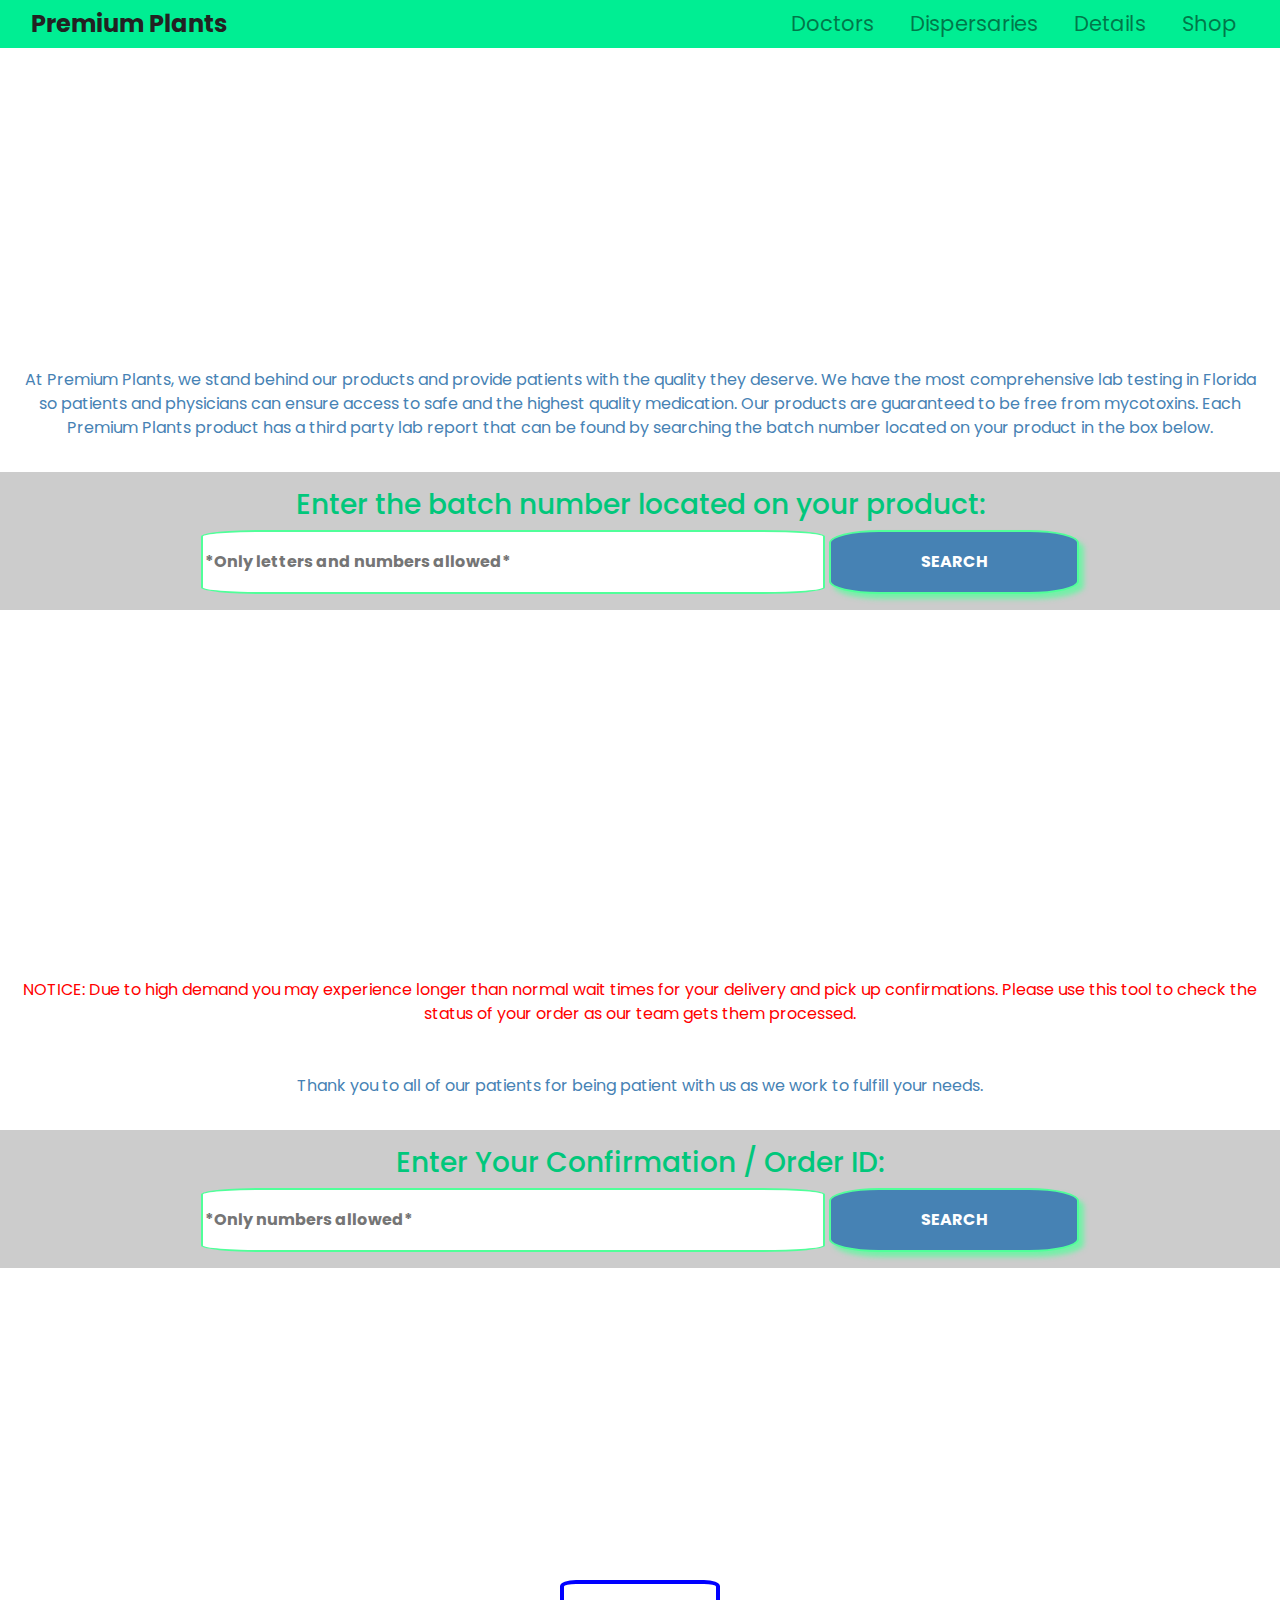
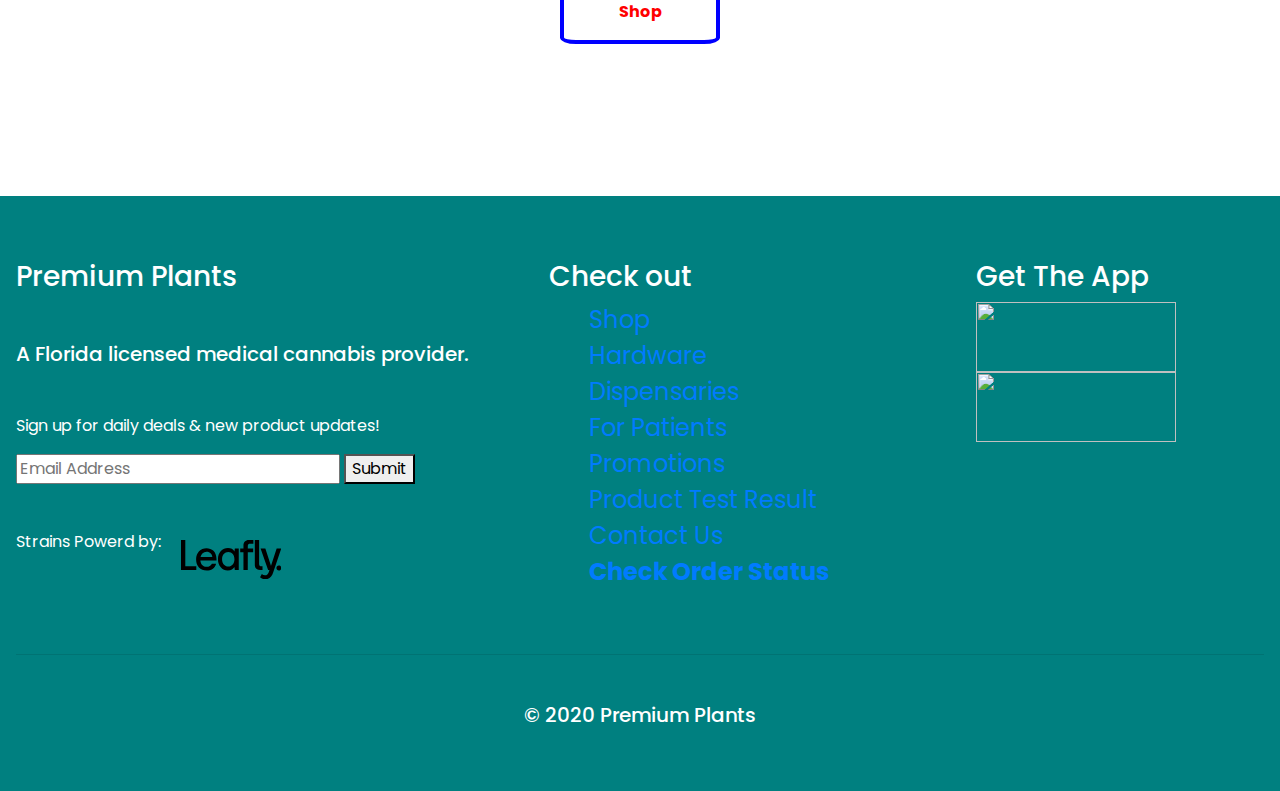
==== check.html @ 0192e09c "Frist commit" ====
<!DOCTYPE html>
<html lang="en">
<head>
	<meta charset="utf-8">
	<meta name="viewport" content="width=device-width, initial-scale=1">
	<title>Premium Plants 3.0</title>
	<link rel="stylesheet" href="https://maxcdn.bootstrapcdn.com/bootstrap/4.0.0/css/bootstrap.min.css">
	<script src="https://ajax.googleapis.com/ajax/libs/jquery/3.3.1/jquery.min.js"></script>
	<script src="https://cdnjs.cloudflare.com/ajax/libs/popper.js/1.12.9/umd/popper.min.js"></script>
	<script src="https://maxcdn.bootstrapcdn.com/bootstrap/4.0.0/js/bootstrap.min.js"></script>
	<script src="https://use.fontawesome.com/releases/v5.0.8/js/all.js"></script>
	<link href="style.css" rel="stylesheet">
	
</head>
<body>

<!-- Navigation -->
    <header>
        <nav class="navbar navbar-expand-md navbar-light sticky-top">
            <div class="container-fluid">
                <a class="navbar-brand" href="index.html"><img class="bud-logo" src="https://svgsilh.com/svg/1300206.svg" alt=""></a>
                <span class="navbar-name">Premium Plants</span>
                <button class="navbar-toggler" type="button" data-toggle="collapse" data-target="#navbarResponsive">
                    <span class="navbar-toggler-icon"></span>
                </button>
                <div class="collapse navbar-collapse" id="navbarResponsive">
                    <ul class="navbar-nav ml-auto">
                        <li class="nav-item">
                            <a class="nav-link" href="doctors.html">Doctors</a>
                        </li>
                        <li class="nav-item">
                            <a class="nav-link" href="dispo.html">Dispersaries</a>
                        </li>
                        <li class="nav-item">
                            <a class="nav-link" href="details.html">Details</a>
                        </li>
                        <li class="nav-item">
                            <a class="nav-link" href="shop.html">Shop</a>
                        </li>
                    </ul>
                </div>
            </div>
        </nav>
    </header>

    <main>
<!--- Test Product -->
        <div class="container-fluid">
            <div class="row title text-center">
                <div class="col-xs-12 col-sm-12 col-md-12 col-lg-12 col-xl-12">
                    <h1 class="page-title">Product Test Results</h1>
                </div>
            </div>
        </div>

        <div class="container-fluid">
            <div class="row text-center">
                <div class="col-xs-12 col-sm-12 col-md-12 col-lg-12 col-xl-12">
                    <p class="blue-text">At Premium Plants, we stand behind our products and provide patients with the quality they deserve. We have the most comprehensive lab testing in Florida so patients and physicians can ensure access to safe and the highest quality medication. Our products are guaranteed to be free from mycotoxins. Each Premium Plants product has a third party lab report that can be found by searching the batch number located on your product in the box below.</p>
                </div>
                <div class="col-xs-12 col-sm-12 col-md-12 col-lg-12 col-xl-12 dark-back">
                    <h3 class="green-text">Enter the batch number located on your product:</h3>
                    <input class="search-bar" type="text" placeholder="*Only letters and numbers allowed*">
                    <a href="#"><button class="search-btn">SEARCH</button></a>
                </div>
            </div>
        </div>

<!--- Check Order -->
        <div class="container-fluid">
            <div class="row title text-center">
                <div class="col-xs-12 col-sm-12 col-md-12 col-lg-12 col-xl-12">
                    <h1 class="page-title">Check Order Status</h1>
                </div>
            </div>
        </div>

        <div class="container-fluid">
            <div class="row text-center">
                <div class="col-xs-12 col-sm-12 col-md-12 col-lg-12 col-xl-12">
                    <p class="red-text">NOTICE: Due to high demand you may experience longer than normal wait times for your delivery and pick up confirmations. Please use this tool to check the status of your order as our team gets them processed.</p>
                </div>
                <div class="col-xs-12 col-sm-12 col-md-12 col-lg-12 col-xl-12">
                    <p class="blue-text">Thank you to all of our patients for being patient with us as we work to fulfill your needs.</p>
                </div>
                <div class="col-xs-12 col-sm-12 col-md-12 col-lg-12 col-xl-12 dark-back">
                    <h3 class="green-text">Enter Your Confirmation / Order ID:</h3>
                    <input class="search-bar" type="text" placeholder="*Only numbers allowed*">
                    <a href="#"><button class="search-btn">SEARCH</button></a>
                </div>
            </div>
        </div>

<!--- Veteran Promo -->
        <div class="container-fluid">
            <div class="row text-center">
                <div class="col-xs-12 col-sm-12 col-md-12 col-lg-12 col-xl-12 vet-promo">
                    <h1>Thank You For Your Service!</h1>
                    <h5>Military Veterans receive 20% off every order</h5>
                    <a href="shop.html"><button class="vet-btn">Shop</button></a>
                </div>
            </div>
        </div>        
    </main>
    
<!--- Footer -->
    <footer>
        <div class="container-fluid">
            <div class="row padding teal-back">
                <div class="col-xs-12 col-md-5">
                    <h3>Premium Plants</h3>
                    <h5>A Florida licensed medical cannabis provider.</h5>
                    <p class="text">Sign up for daily deals & new product updates!</p>
                    <input type="email" name="email" id="email" placeholder="Email Address">
                    <button type="submit">Submit</button>
                    <br>
                    <br>
                    <span>Strains Powerd by:</span>
                    <svg id="leafly" viewBox="0 0 288.15 112.94">
                        <title>Leafly</title>
                        <path d="M281.28 87.61c-4.1 0-7-3-7-7.28s2.87-7.28 7-7.28 6.87 3 6.87 7.28-2.77 7.28-6.87 7.28zM154.64 24.56l-.94 8.59c-3.24-6.47-10.31-9.82-18.71-9.82-16.07 0-28.81 12.73-28.81 32.14s12.36 32.14 28.19 32.14c9.77 0 16-4.58 19.16-10.11l1.11 8.88H166V24.56zM136 76.12c-10.5 0-18-8.64-18-20.9s7.34-20.9 18-20.9 17.58 8.51 17.58 20.9-7.13 20.9-17.58 20.9zM212.15 0v72.54s0 13.89 15.53 13.89h6.6v-11h-5.65c-2.59 0-4.14-2-4.14-7V0z" class="leafly"></path>
                        <path d="M288.15 24.56l-23.27 68.8c-3.58 11-9.75 19.58-22.89 19.58a21.31 21.31 0 01-14.85-6l5.2-9a14.81 14.81 0 009.16 3.59c5.19 0 9.15-4.46 11-9.9l1.73-5.2h-3.9l-21.65-61.87h13.73l16.1 49.65h.19l16.21-49.65zM44 75.43v11H0V0h12.36v75.43zm58-16.84H55.63c1 11 6.93 18.31 18.68 18.31 5.82 0 11.88-3 14.48-9H101c-3.09 13-15.19 19.79-26.84 19.79-19 0-30.81-12.86-30.81-32.41 0-18.81 12.87-31.92 29.82-31.92 15.42 0 28.75 9.49 28.83 31.28v3.95zm-12-9.53c-.22-8.16-6.28-15.46-16.43-15.46-9.16 0-15.59 6.06-17.44 15.46zM198.67 11H208V0h-13.5c-9.07 0-15 6.89-15 15.49v9.07h-9.37V35h9.37v51.43h12.4L192 35h15.4V24.56H192v-6.69c-.1-5.25 2.36-6.87 6.67-6.87z" class="leafly"></path>
                    </svg>
                </div>
                <div class="col-xs-12 col-md-4">
                    <h3>Check out</h3>
                    <ul class="footer-list">
                        <li><a href="shop.html">Shop</a></li>
                        <li><a href="hardware.html">Hardware</a></li>
                        <li><a href="dispo.html">Dispensaries</a></li>
                        <li><a href="details.html">For Patients</a></li>
                        <li><a href="promo.html">Promotions</a></li>
                        <li><a href="check.html">Product Test Result</a></li>
                        <li><a href="contact.html">Contact Us</a></li>
                        <li><a href="check.html"><strong>Check Order Status</strong></a></li>
                    </ul>
                </div>
                <div class="col-xs-12 col-md-3">
                    <h3>Get The App</h3>
                    <a href="app.html"><img src="https://files.trulieve.com/files/main/app-store-badge.png" height="70" width="200"></a>
                    <br>
                    <a href="app.html"><img src="https://files.trulieve.com/files/main/google-play-badge.png" height="70" width="200"></a>
                </div>
                <div class="col-12 text-center">
                    <hr class="light-100">
                    <h5>&copy; 2020 Premium Plants</h5>
                </div>
            </div>
        </div>
    </footer>

</body>
</html>
---- style.css ----
@import url('https://fonts.googleapis.com/css?family=Poppins:400,500,700');
html, body {
    height: 100%;
    width: 100%;
    font-family: 'Poppins' , sans-serif;
    color: #222;
}

header {
    z-index: 2;
    position: fixed;
    width: 100%;
}

/* MAIN */
.bud-logo {
    width: 4rem;
}

.navbar {
    padding: 0;
    background-color: #00ee93;
}

.navbar-name {
    font-size: 1.5rem;
    font-weight: bold;
}
  
.navbar-nav li {
    padding-right: 20px;
    font-size: 1.2rem;
}

.nav-link {
    font-size: 1.1em !important;
}

.carousel-inner img {
    width: 100%;
    height: 40rem;
}

.carousel-caption {
    position: absolute;
    top: 60%;
    transform: translateY(-40%);
}

.carousel-caption h3 {
    font-size: 300%;
    text-transform: uppercase;
    text-shadow: 1px 1px 15px #000;
}

.carousel-caption p {
    font-size: 150%;
    font-weight: 500;
    text-shadow: 1px 1px 10px #000;
    padding-bottom: 1rem;
}

.jumbotron {
    padding: 1rem;
    border-radius: 0;
}

.padding {
    padding-top: 3rem;
    padding-bottom: 3rem;
}

.circle-display {
    padding: 7rem;
    width: 13rem;
    height: 13rem;
    border: 5px solid black;
    border-radius: 50%;
}

.strian-img {
    background: url(https://img1.wsimg.com/isteam/ip/1da092ad-f96c-48b4-b0a5-988a64e66f70/Farm%20pics-48-0001.jpg/:/rs=w:1300,h:800);
    background-position: 0 0;
    background-repeat: no-repeat;
    background-size: cover;
}

.wax-img {
    background: url(https://precisionextraction.com/wp-content/uploads/2018/05/image1.jpeg);
    background-position: 0 0;
    background-repeat: no-repeat;
    background-size: cover;
}

.topical-img {
    background: url(https://cdn.thegreenfund.com/wordpress/wp-content/uploads/2020/04/cbd-cream-510x390.jpg);
    background-position: 0 0;
    background-repeat: no-repeat;
    background-size: cover;
}

.menu-btn {
    width: 30%;
    height: 100%;
    padding: 1rem;
    font-size: 1.5rem;
    font-weight: 700;
    border: 3px solid #000;
    border-radius: 20px;
    background-color: #00ee93;
}

.dark-back {
    background-color: #ccc;
}

.test-section h3 {
    color: steelblue;
    margin: 1rem;
    font-weight: bold;
    font-size: 2rem;
}

.test-section p {
    color: #118a5ca2;
    margin: 1rem 5rem;
    font-weight: bold;
}

.test-section button {
    padding: 1rem 2rem;
    font-weight: bold;
    border: 3px solid steelblue;
    border-radius: 30%;
    color: white;
    background-color: rgb(11, 88, 11);
    box-shadow: 4px 4px 0px rgba(0, 0, 0, 0.7);
}

.test-section button:hover,
.test-section button:active {
    color: white;
    background-color: rgb(75, 128, 75);
    box-shadow: 0px 0px 0px rgba(0, 0, 0, 0.7);
    position: relative;
    left: .5rem;
    top: .5rem;
}

.contact-img {
    color: white;
    
    background: url('https://img-s-msn-com.akamaized.net/tenant/amp/entityid/BB16vfTT.img?h=0&w=600&m=6&q=60&u=t&o=f&l=f');
    background-position: 0 0;
    background-repeat: no-repeat;
    background-size: cover;
}

.veteran-img {
    color: white;
    background: url('https://us.123rf.com/450wm/stanislauv/stanislauv1610/stanislauv161000010/65075819-american-flag-wooden-background-the-flag-of-the-united-states-of-america-the-place-to-advertise-temp.jpg?ver=6');
    background-position: 0 0;
    background-repeat: no-repeat;
    background-size: cover;
}

.faqs-img {
    color: white;
    background: url('https://cdn.searchenginejournal.com/wp-content/uploads/2018/09/25-of-the-Best-Examples-of-Effective-FAQ-Pages-1520x800.png');
    background-position: 0 0;
    background-repeat: no-repeat;
    background-size: cover;
}

.features h1 {
    padding-top: 3rem;
    font-size: 2rem;
}

.features h3 {
    font-size: 1rem;
}

.features button {
    width: 60%;
    padding: 1rem;
    margin-bottom: 2rem;
    font-weight: bold;
    color: white;
    background-color: rgb(78, 170, 78);
    border: 1px solid rgb(4, 158, 4);
    border-radius: 20px;
    box-shadow: 4px 4px 0px rgba(0, 0, 0, 0.7);
}

.features button:hover {
    background-color: rgb(58, 126, 58);
    box-shadow: 0px 0px 0px rgba(0, 0, 0, 0.7);
    position: relative;
    left: .5rem;
    top: .5rem;
}


.teal-back {
    background-color: teal;
    color: white;
    padding-bottom: 0;
}

.footer-list {
    list-style: none;
    font-size: 1.5rem;
}

#leafly {
    width: 20%;
    position: relative;
    top: 2rem;
    left: 1rem;
}

/* Shop */
.page-title {
    margin: 9rem 0 2rem 0;
    padding: 3rem;
    color: white;
    background: url(http://greenleafcomp.wpengine.com/wp-content/uploads/2016/06/blur-header2.png);
    background-position: 0 0;
    background-repeat: no-repeat;
    background-size: cover;
}

.shop-menu-btn {
    width: 100%;
    height: 14rem;
    font-size: 2rem;
    font-weight: 500;
    border: 4px solid #00ee93a2;
}

.shop-menu-btn:hover {
    color: white;
    border: 6px solid #02be76a2;
}

.flower-img {
    background-image: url(https://www.cannabisbusinesstimes.com/fileuploads/image/2018/08/marijuana%20plant4.jpg?w=736&h=414&mode=crop);
    background-position: 0 0;
    background-repeat: no-repeat;
    background-size: cover;
}

.wax-img {
    background-image: url(https://leafly-cms-production.imgix.net/wp-content/uploads/2017/06/28153723/hash-oil.jpg);
    background-position: 0 0;
    background-repeat: no-repeat;
    background-size: cover;

}

.cream-img {
    background-image: url(https://bloomarkansas.com/app/default/assets/images/8460371db337f8d6cc73ff5095eb37cd.jpg?v=1559676132);
    background-position: 0 0;
    background-repeat: no-repeat;
    background-size: cover;
}

/* Menu Items */
.card {
    width: 100%;
    padding: 4rem;
    border: 2px solid rgb(73, 172, 126);
    box-shadow: 2px 2px 10px 0 rgb(109, 241, 180);
}

/* Test Page */
.search-bar {
    width: 50%;
    height: 4rem;
    border: 2px solid rgb(80, 255, 153);
    border-radius: 10%;
    font-size: 1rem;
    font-weight: bold;
    background-color: white;
}

.search-btn {
    width: 20%;
    height: 4rem;
    border: 2px solid rgb(80, 255, 153);
    border-radius: 20%;
    font-size: 1rem;
    font-weight: bold;
    color: white;
    background-color: steelblue;
    box-shadow: 5px 5px 5px rgba(80, 255, 153, 0.7);
}

.search-btn:hover,
.search-btn:active {
    color: rgb(80, 255, 153);
    border-color: steelblue;
    box-shadow: 0px 0px 0px;
}

.red-text {
    color: red;
}

.blue-text {
    color: steelblue;
}

.green-text {
    color: #01c77b;
}

.vet-promo {
    height: 25rem;
    margin-top: 5rem;
    margin-bottom: 3rem;
    background: url(https://us.123rf.com/450wm/stanislauv/stanislauv1610/stanislauv161000010/65075819-american-flag-wooden-background-the-flag-of-the-united-states-of-america-the-place-to-advertise-temp.jpg?ver=6);
    background-position: 0 0;
    background-repeat: no-repeat;
    background-size: cover;
}

.vet-promo h1, h5 {
    margin: 3rem 0;
    color: white;
}


.vet-btn {
    padding: 1rem;
    width: 10rem;
    font-size: 1rem;
    font-weight: bold;
    background-color: white;
    color: red;
    border: 4px solid blue;
    border-radius: 10%;
}

/* Doctor Page */
/* Dispo Page */
.doc-list {
    background-color: rgb(203, 204, 206);
    margin: 1rem 4rem;
    border: 4px solid #00ee93;
    border-radius: 10%;
}

.doc-img {
    width: 100%;
    height: 15rem;
}

.doc-info ul {
    list-style: none;
}

/*---Media Queries --*/
@media (max-width: 992px) {

}

@media (max-width: 768px) {
    .carousel-inner img {
        height: 30rem;
    }
    .carousel-caption {
        top: 50%;
    }
    .carousel-caption h3 {
        font-size: 200%;
    }
    .carousel-caption p {
        font-size: 110%;
        font-weight: 400;
        padding-bottom: .2rem;
    }
    .menu-btn {
        width: 50%; 
    }
    .features button {
        width: 50%;
    }
}

@media (max-width: 567px) {
    .carousel-inner img {
        height: 20rem;
    }
    .carousel-caption {
        top: 50%;
    }
    .carousel-caption h3 {
        font-size: 170%;
    }
    .carousel-caption p {
        font-size: 90%;
    }
    .menu-btn {
        width: 60%; 
    }
    .features button {
        width: 50%;
    }
}
/*---Firefox Bug Fix --*/
.carousel-item {
    transition: -webkit-transform 0.5s ease;
    transition: transform 0.5s ease;
    transition: transform 0.5s ease, -webkit-transform 0.5s ease;
    -webkit-backface-visibility: visible;
    backface-visibility: visible;
  }
  /*--- Fixed Background Image --*/
  figure {
    position: relative;
    width: 100%;
    height: 60%;
    margin: 0!important;
  }
  .fixed-wrap {
    clip: rect(0, auto, auto, 0);
    position: absolute;
    top: 0;
    left: 0;
    width: 100%;
    height: 100%;
  }
  #fixed {
    background-image: url('img/farm.jpg');
    position: fixed;
    display: block;
    top: 0;
    left: 0;
    width: 100%;
    height: 100%;
    background-size: cover;
    background-position: center center;
    -webkit-transform: translateZ(0);
            transform: translateZ(0);
    will-change: transform;
  }
  /*--- Bootstrap Padding Fix --*/
  [class*="col-"] {
      padding: 1rem;
  }
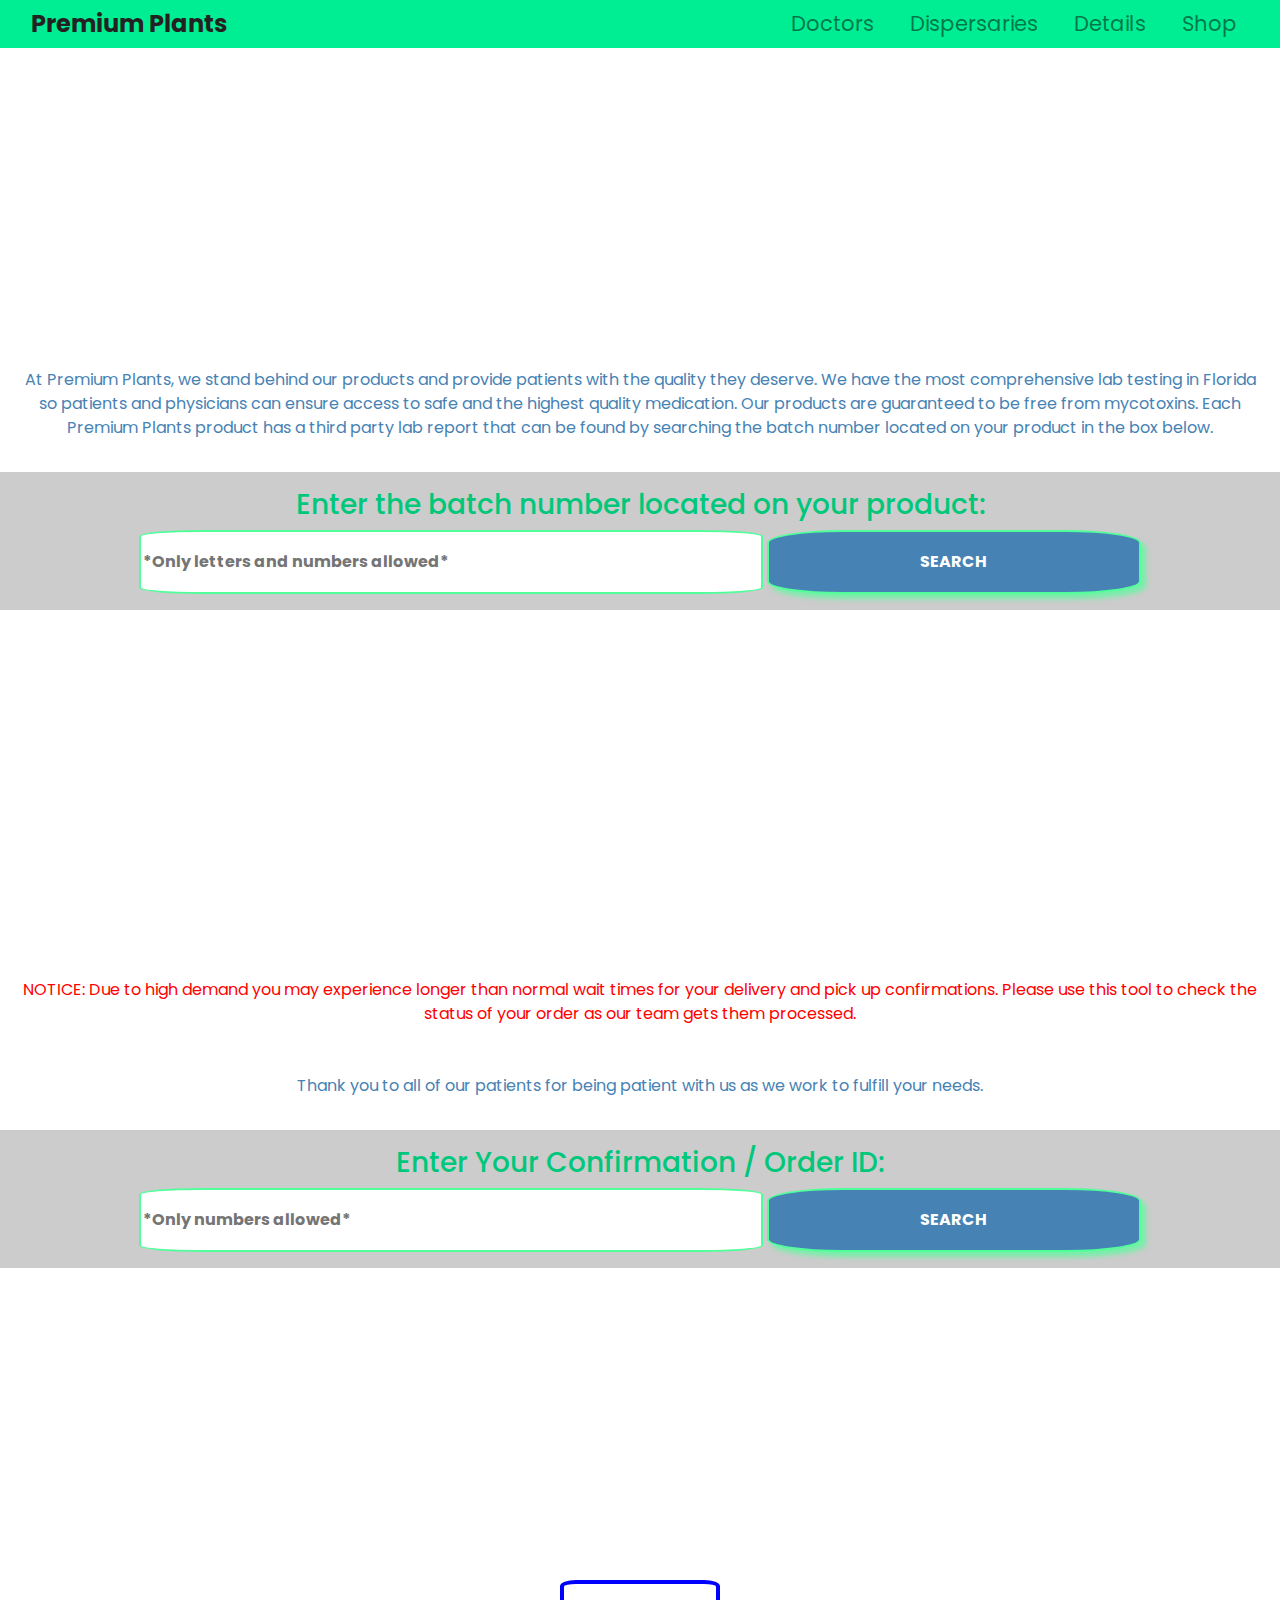
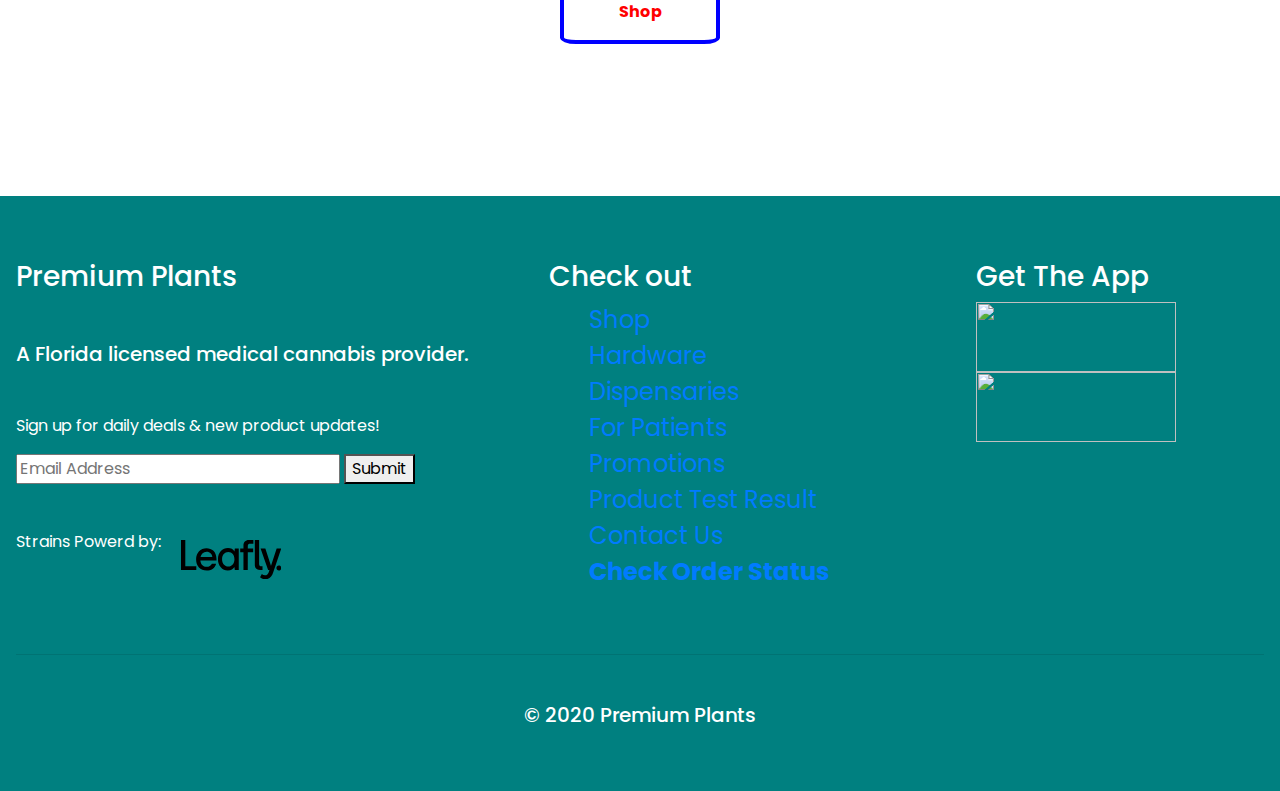
==== commit b9ca8fe9: "New pages" ====
--- a/check.html
+++ b/check.html
@@ -18,13 +18,13 @@
     <header>
         <nav class="navbar navbar-expand-md navbar-light sticky-top">
             <div class="container-fluid">
-                <a class="navbar-brand" href="index.html"><img class="bud-logo" src="https://svgsilh.com/svg/1300206.svg" alt=""></a>
+                <a class="navbar-brand" href="home.html"><img class="bud-logo" src="https://svgsilh.com/svg/1300206.svg" alt=""></a>
                 <span class="navbar-name">Premium Plants</span>
                 <button class="navbar-toggler" type="button" data-toggle="collapse" data-target="#navbarResponsive">
                     <span class="navbar-toggler-icon"></span>
                 </button>
                 <div class="collapse navbar-collapse" id="navbarResponsive">
-                    <ul class="navbar-nav ml-auto">
+                    <ul class="navbar-nav ml-auto text-right">
                         <li class="nav-item">
                             <a class="nav-link" href="doctors.html">Doctors</a>
                         </li>
@@ -111,7 +111,7 @@
                     <h3>Premium Plants</h3>
                     <h5>A Florida licensed medical cannabis provider.</h5>
                     <p class="text">Sign up for daily deals & new product updates!</p>
-                    <input type="email" name="email" id="email" placeholder="Email Address">
+                    <input type="email" name="email" id="" placeholder="Email Address">
                     <button type="submit">Submit</button>
                     <br>
                     <br>
--- a/style.css
+++ b/style.css
@@ -286,7 +286,7 @@
 }
 
 .search-btn {
-    width: 20%;
+    width: 30%;
     height: 4rem;
     border: 2px solid rgb(80, 255, 153);
     border-radius: 20%;
@@ -346,8 +346,9 @@
 /* Doctor Page */
 /* Dispo Page */
 .doc-list {
+    width: 100%;
     background-color: rgb(203, 204, 206);
-    margin: 1rem 4rem;
+    margin: 1rem 0;
     border: 4px solid #00ee93;
     border-radius: 10%;
 }
@@ -361,12 +362,152 @@
     list-style: none;
 }
 
+/* Details Page */
+.steps {
+    background: linear-gradient(to left, #ffffff, steelblue);
+}
+.steps-right {
+    background: linear-gradient(to right, #ffffff, steelblue);
+}
+.steps h4,
+.steps-right h4 {
+    color: #00ee93;
+}
+
+/* Hardware Page */
+.page-container {
+    height: 102rem;
+    display: flex;
+    justify-content: center;
+}
+.flip-card-container {
+    width: 31.25rem;
+    height: 18.75rem;
+    perspective: 5000px;
+    justify-content: center;
+}
+
+.flip-card {
+    position: relative;
+    width: 100%;
+    height: 100%;
+    margin-bottom: 2rem;
+    transition: transform 1s;
+    transform-style: preserve-3d;
+}
+
+.flip-card:hover {
+    transform: rotateY(180deg);
+}
+
+.flip-card-front,
+.flip-card-back {
+    position: absolute;
+    width: 100%;
+    height: 100%;
+    backface-visibility: hidden;
+    display: flex;
+    justify-content: center;
+    align-items: center;
+    font-size: 2rem;
+}
+
+.flip-card-front {
+    background-color: teal;
+    color: rgb(235, 66, 226);
+
+}
+
+.flip-card-back {
+    background-color: rgba(21, 202, 202, 0.815);
+    color: white;
+    transform: rotateY(180deg);
+}
+
+.flip-card-back p {
+    font-size: 1.2rem;
+}
+
+.cannabutter {
+    background: url(https://levooil.com/app/uploads/2018/08/LEVO-II-Dispense-1800x1260.jpg);
+    background-position: 0 0;
+    background-repeat: no-repeat;
+    background-size: cover;
+}
+
+.dropper {
+    background: url(https://www.helenmilan.com/wp-content/uploads/2019/03/amber-glass-dropper-bottle-1oz.jpg);
+    background-position: 0 0;
+    background-repeat: no-repeat;
+    background-size: cover;
+}
+
+.grinder {
+    background: url(https://cdn.thewirecutter.com/wp-content/uploads/2017/10/marijuana-grinder-2x1-lowres-9493.jpg);
+    background-position: 0 0;
+    background-repeat: no-repeat;
+    background-size: cover;
+}
+
+.rolling {
+    background: url(https://upload.wikimedia.org/wikipedia/commons/a/a1/Cigarette_rolling_papers_%288%29.JPG);
+    background-position: 0 0;
+    background-repeat: no-repeat;
+    background-size: cover;
+}
+
+.hitter {
+    background: url(https://www.pro420.com/wp-content/uploads/2020/04/IMG_3036-2.jpg);
+    background-position: 0 0;
+    background-repeat: no-repeat;
+    background-size: cover;
+}
+
+/*--- Contact --*/
+#name {
+    height: 50px;
+    width: 90%;
+}
+
+#email {
+    height: 50px;
+    width: 90%;
+}
+
+#subject {
+    height: 50px;
+    width: 90%;
+}
+
+#message {
+    width: 90%;
+}
+.form-info {
+    border-right: 2px solid black;
+}
+.form-info h1 {
+    font-size: 2rem;
+}
+
+.side-bar h1 {
+    font-size: 2rem;
+}
+
+.contact-btn {
+    background-color: rgb(61, 61, 61);
+    color: white;
+    border-radius: 40px;
+    padding: 1rem;
+}
 /*---Media Queries --*/
 @media (max-width: 992px) {
-
+    
 }
 
 @media (max-width: 768px) {
+    .navbar-toggler {
+        transform: scale(.7);
+    }
     .carousel-inner img {
         height: 30rem;
     }
@@ -387,6 +528,26 @@
     .features button {
         width: 50%;
     }
+    .page-title {
+        font-size: 2rem;
+    }
+    .details-heading {
+        font-size: 2.5rem;
+    }
+    .flip-card-container {
+        width: 25rem;
+        height: 12.5rem; 
+    }
+    .page-container {
+        height: 74rem;
+    }
+    .flip-card-back p {
+        font-size: 1rem;
+    }
+    .form-info {
+        border-right: 2px solid rgb(255, 255, 255);
+        border-bottom: 2px solid black;;
+    }
 }
 
 @media (max-width: 567px) {
@@ -407,6 +568,26 @@
     }
     .features button {
         width: 50%;
+    }
+    .page-title {
+        font-size: 1.2rem;
+    }
+    .details-heading {
+        font-size: 2rem;
+    }
+    .form-info h1 {
+        font-size: 1.5rem;
+    }
+    .form-info h4 {
+        font-size: 1.5rem;
+    }
+    
+    .side-bar h1 {
+        font-size: 1.5rem;
+    }
+    .form-info {
+        border-right: 2px solid rgb(255, 255, 255);
+        border-bottom: 2px solid black;;
     }
 }
 /*---Firefox Bug Fix --*/
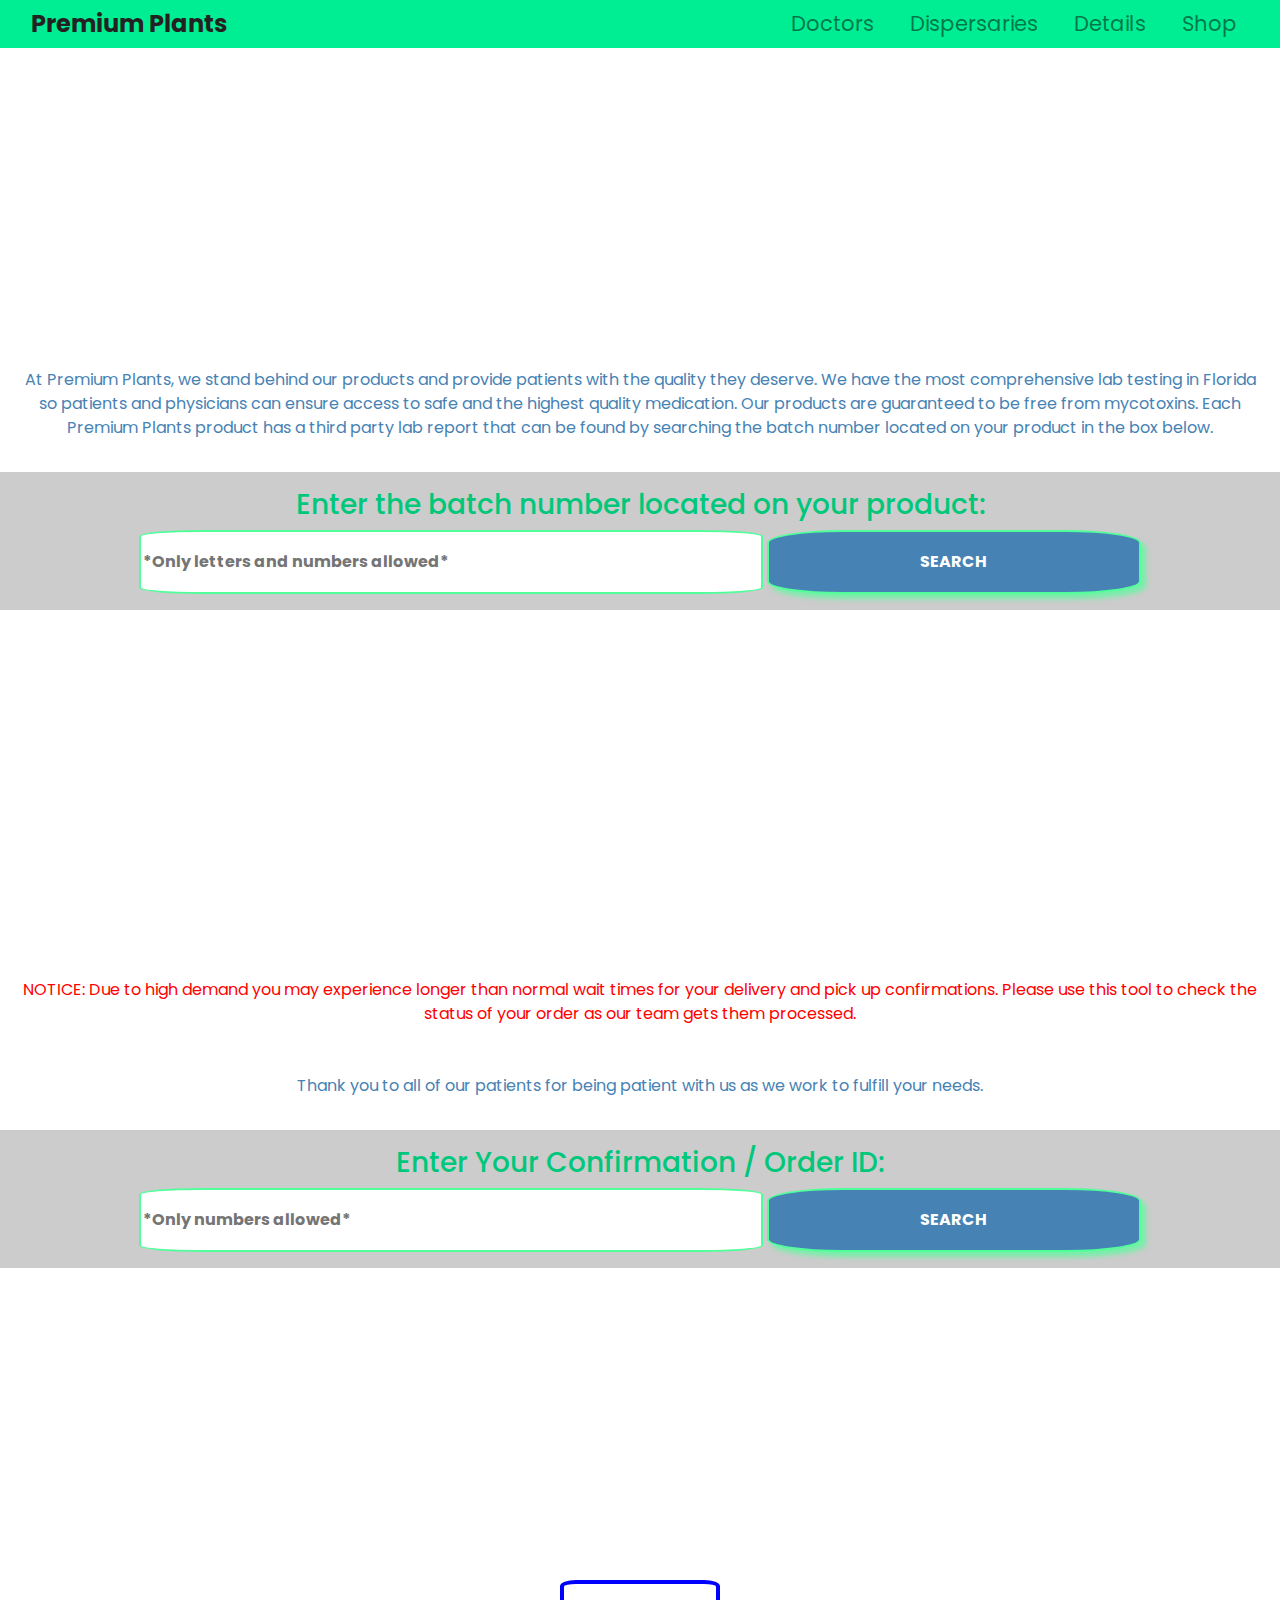
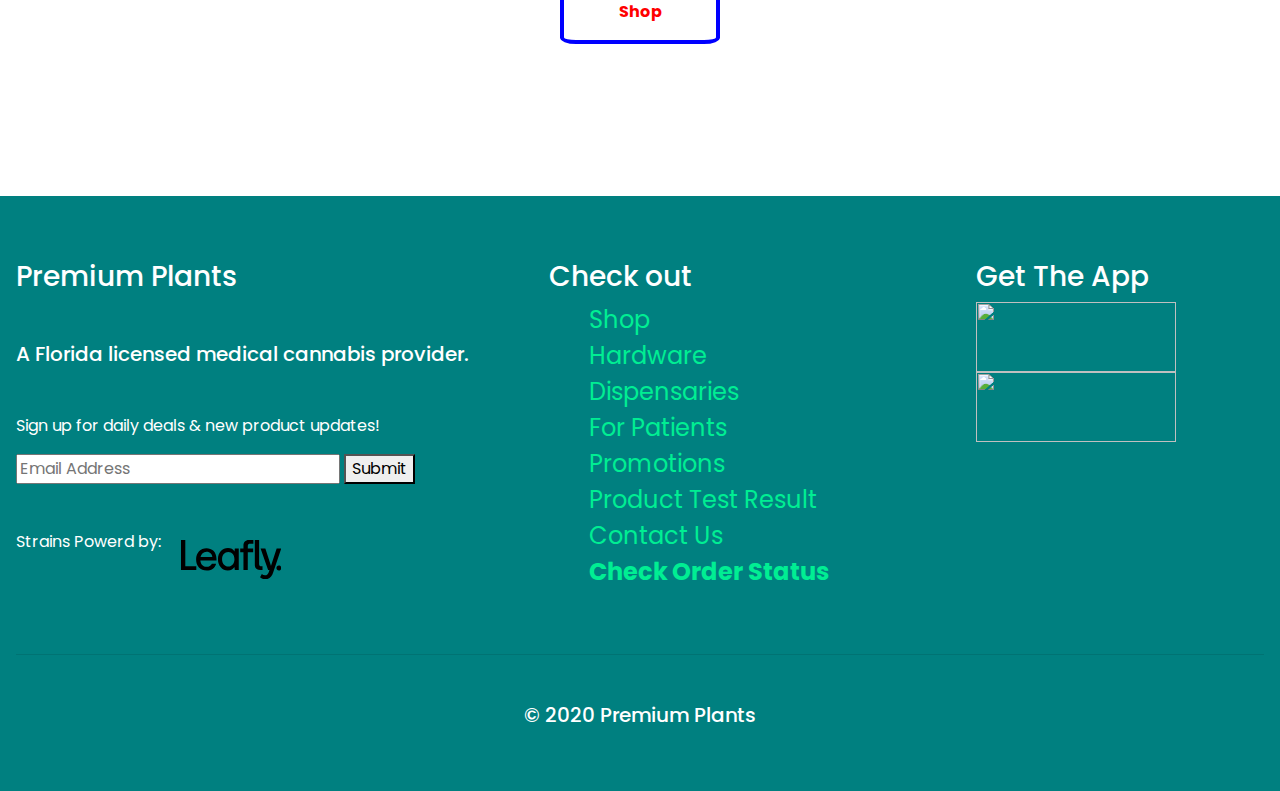
==== commit 83da4b6a: "- bug fixes" ====
--- a/check.html
+++ b/check.html
@@ -135,7 +135,7 @@
                         <li><a href="check.html"><strong>Check Order Status</strong></a></li>
                     </ul>
                 </div>
-                <div class="col-xs-12 col-md-3">
+                <div class="col-xs-12 col-md-3 app">
                     <h3>Get The App</h3>
                     <a href="app.html"><img src="https://files.trulieve.com/files/main/app-store-badge.png" height="70" width="200"></a>
                     <br>
--- a/style.css
+++ b/style.css
@@ -30,6 +30,17 @@
 .navbar-nav li {
     padding-right: 20px;
     font-size: 1.2rem;
+}
+
+.nav-link.active {
+    color: white !important;
+}
+.nav-link.active:hover {
+    color: steelblue !important;
+}
+
+.nav-link:hover {
+  color: rgb(247, 166, 220) !important;
 }
 
 .nav-link {
@@ -212,6 +223,14 @@
     list-style: none;
     font-size: 1.5rem;
 }
+footer a {
+  color: #00ee93;
+  text-decoration: none;
+}
+footer a:hover {
+    color: rgb(247, 166, 220);
+   
+  }
 
 #leafly {
     width: 20%;
@@ -376,13 +395,13 @@
 
 /* Hardware Page */
 .page-container {
-    height: 102rem;
+    height: 135rem;
     display: flex;
     justify-content: center;
 }
 .flip-card-container {
-    width: 31.25rem;
-    height: 18.75rem;
+    width: 50.25rem;
+    height: 24.75rem;
     perspective: 5000px;
     justify-content: center;
 }
@@ -410,18 +429,28 @@
     justify-content: center;
     align-items: center;
     font-size: 2rem;
+    -webkit-backface-visibility: hidden;
+         backface-visibility: hidden;
+    -webkit-transition: 0.6s;
+            transition: 0.6s;
+    -webkit-transform-style: preserve-3d;
+            transform-style: preserve-3d;
 }
 
 .flip-card-front {
     background-color: teal;
     color: rgb(235, 66, 226);
-
+    z-index: 2;
+    -webkit-transform: rotateY(0deg);
+            transform: rotateY(0deg);
 }
 
 .flip-card-back {
     background-color: rgba(21, 202, 202, 0.815);
     color: white;
     transform: rotateY(180deg);
+    -webkit-transform: rotateY(-180deg);
+         transform: rotateY(-180deg);
 }
 
 .flip-card-back p {
@@ -499,9 +528,55 @@
     border-radius: 40px;
     padding: 1rem;
 }
+
+/*---FAQS --*/
+.general-q h1 {
+    font-size: 3rem;
+}
+.general-q p {
+    margin: 0 2rem;
+    font-size: 2rem;
+}
+.faqs-q button {
+    height: 100%;
+    width: 100%;
+    padding: 1rem;
+    font-weight: bold;
+    font-size: 1rem;
+    border-radius: 15px;
+}
+.dark {
+    background-color: teal;
+}
+
+.light {
+    background-color: turquoise;
+}
+.faqs-q button:hover,
+.faqs-q button:active {
+    background-color: rgba(84, 187, 177, 0.733);
+}
+.answers {
+    margin: 0 2rem;
+}
+.answers h2 {
+    font-size: 2rem;
+}
+.answers p {
+    font-size: 1.3rem;
+}
 /*---Media Queries --*/
 @media (max-width: 992px) {
-    
+    .page-container {
+        height: 108rem;
+    }
+    .flip-card-container {
+        width: 35.25rem;
+        height: 18.75rem;
+    }
+    .app img {
+        width: 10rem;
+    }
 }
 
 @media (max-width: 768px) {
@@ -548,6 +623,22 @@
         border-right: 2px solid rgb(255, 255, 255);
         border-bottom: 2px solid black;;
     }
+    .general-q h1 {
+        font-size: 2rem;
+    }
+    .general-q p {
+        margin: 0 1rem;
+        font-size: 1.6rem;
+    }
+    .answers h2 {
+        font-size: 1.5rem;
+    }
+    .answers p {
+        font-size: 1rem;
+    }
+    .app img {
+        width: 8rem;
+    }
 }
 
 @media (max-width: 567px) {
@@ -588,6 +679,22 @@
     .form-info {
         border-right: 2px solid rgb(255, 255, 255);
         border-bottom: 2px solid black;;
+    }
+    .general-q h1 {
+        font-size: 1.5rem;
+    }
+    .general-q p {
+        margin: 0 1rem;
+        font-size: 1rem;
+    }
+    .answers h2 {
+        font-size: 1.2rem;
+    }
+    .answers p {
+        font-size: .8rem;
+    }
+    .answers li {
+        font-size: .8rem;
     }
 }
 /*---Firefox Bug Fix --*/
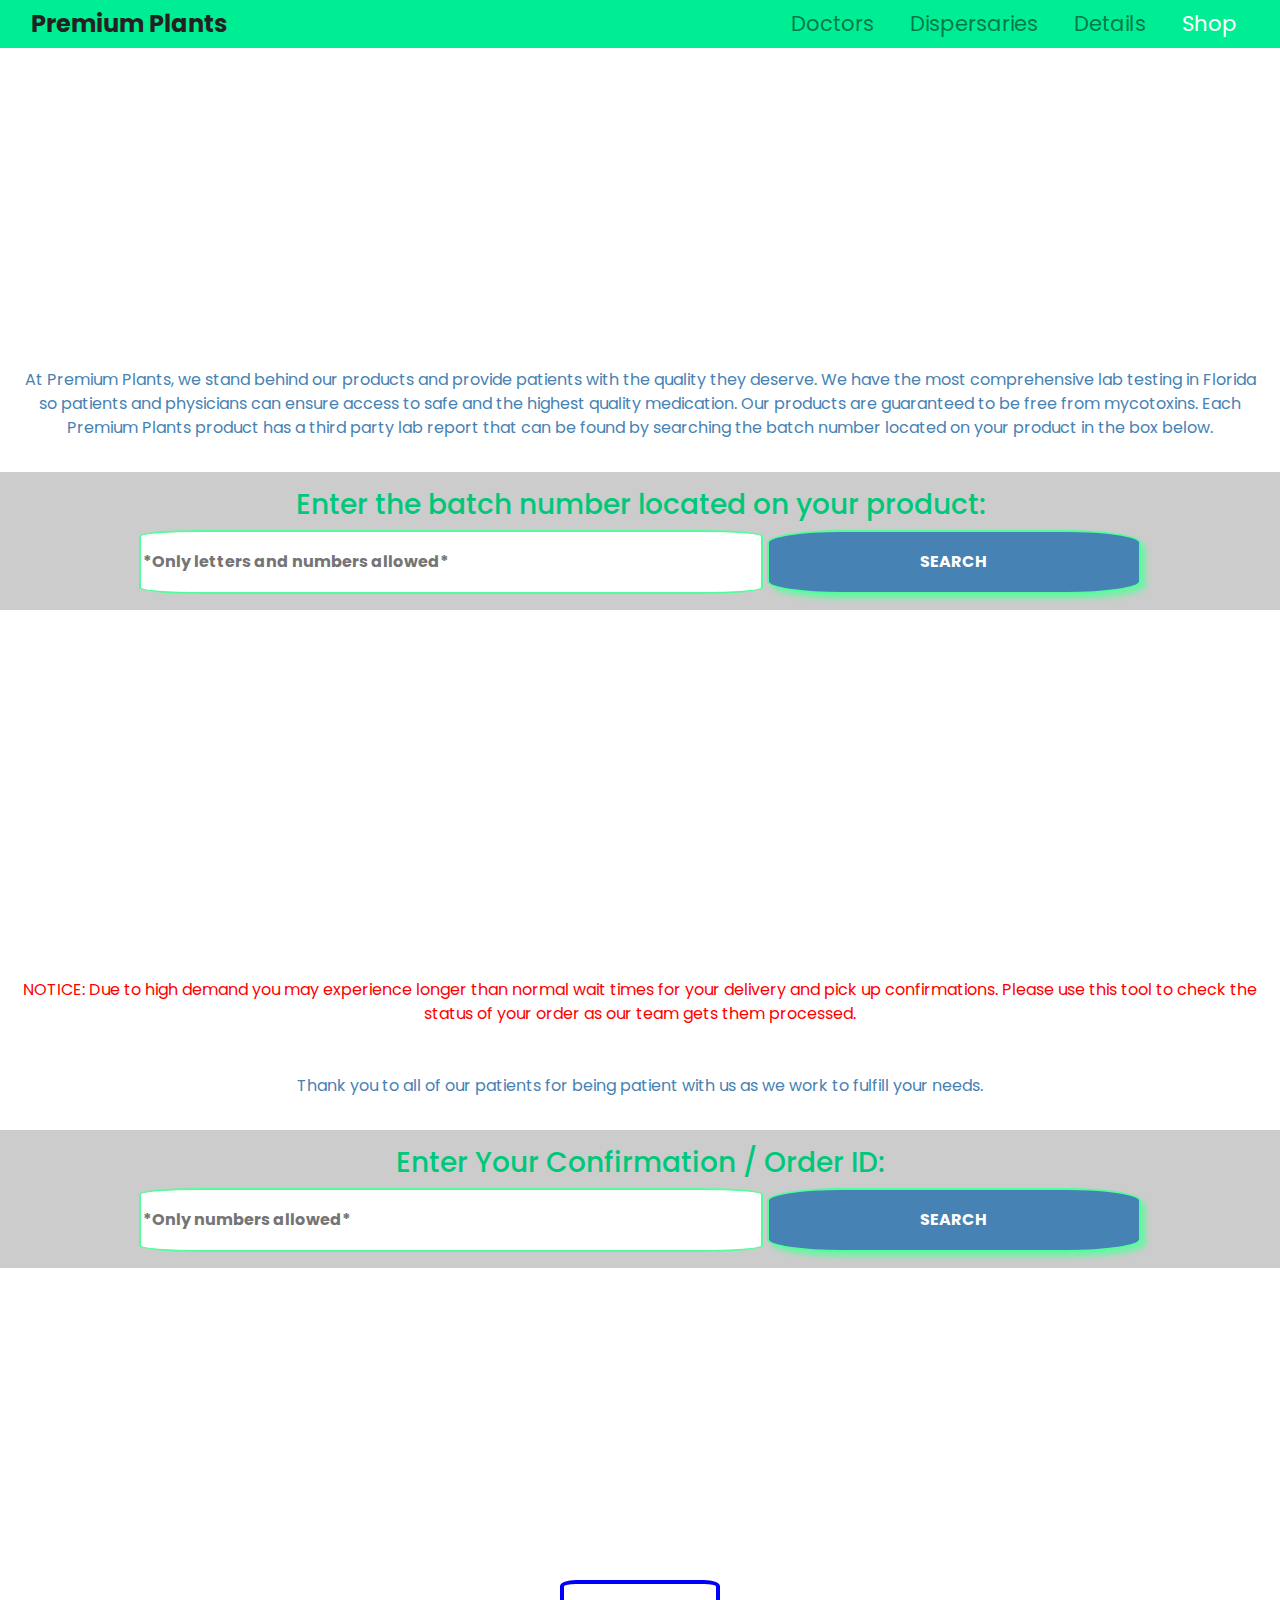
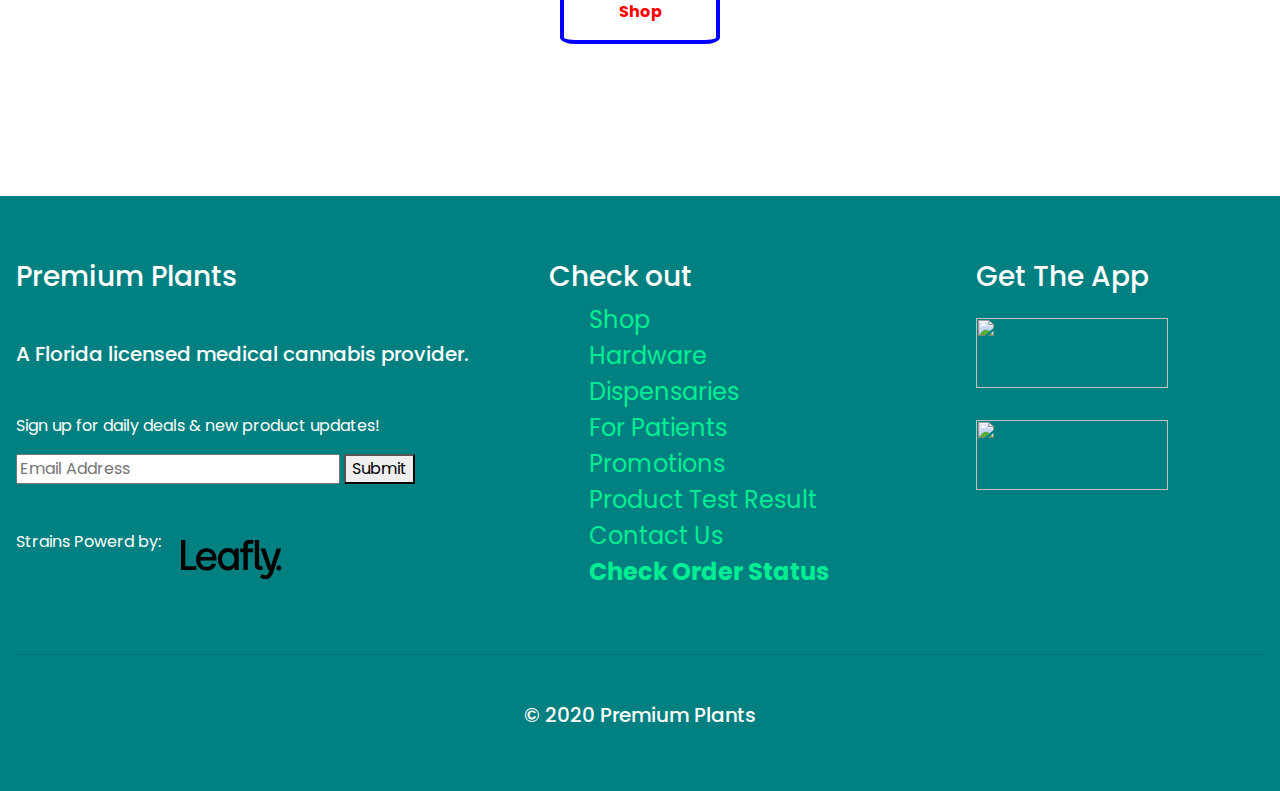
==== commit 21b04cfd: "header fix" ====
--- a/check.html
+++ b/check.html
@@ -35,7 +35,7 @@
                             <a class="nav-link" href="details.html">Details</a>
                         </li>
                         <li class="nav-item">
-                            <a class="nav-link" href="shop.html">Shop</a>
+                            <a class="nav-link active" href="shop.html">Shop</a>
                         </li>
                     </ul>
                 </div>
--- a/style.css
+++ b/style.css
@@ -230,13 +230,17 @@
 footer a:hover {
     color: rgb(247, 166, 220);
    
-  }
+}
 
 #leafly {
     width: 20%;
     position: relative;
     top: 2rem;
     left: 1rem;
+}
+.app img {
+    width: 12rem;
+    margin: 1rem 0;
 }
 
 /* Shop */
@@ -455,6 +459,7 @@
 
 .flip-card-back p {
     font-size: 1.2rem;
+    margin: 0 2rem;
 }
 
 .cannabutter {
@@ -567,6 +572,13 @@
 }
 /*---Media Queries --*/
 @media (max-width: 992px) {
+    .bud-logo {
+        width: 3rem;
+    }
+    .navbar-name {
+        font-size: 1.2rem;
+        font-weight: bold;
+    }
     .page-container {
         height: 108rem;
     }
@@ -580,7 +592,15 @@
 }
 
 @media (max-width: 768px) {
+    .bud-logo {
+        width: 3rem;
+    }
+    .navbar-name {
+        font-size: 1rem;
+        font-weight: bold;
+    }
     .navbar-toggler {
+        background-color: rgb(80, 147, 201);
         transform: scale(.7);
     }
     .carousel-inner img {
@@ -642,6 +662,16 @@
 }
 
 @media (max-width: 567px) {
+    .bud-logo {
+        width: 4rem;
+    }
+    .navbar-name {
+        font-size: 1.5rem;
+        font-weight: bold;
+    }
+    .navbar-toggler {
+        transform: scale(.8);
+    }
     .carousel-inner img {
         height: 20rem;
     }
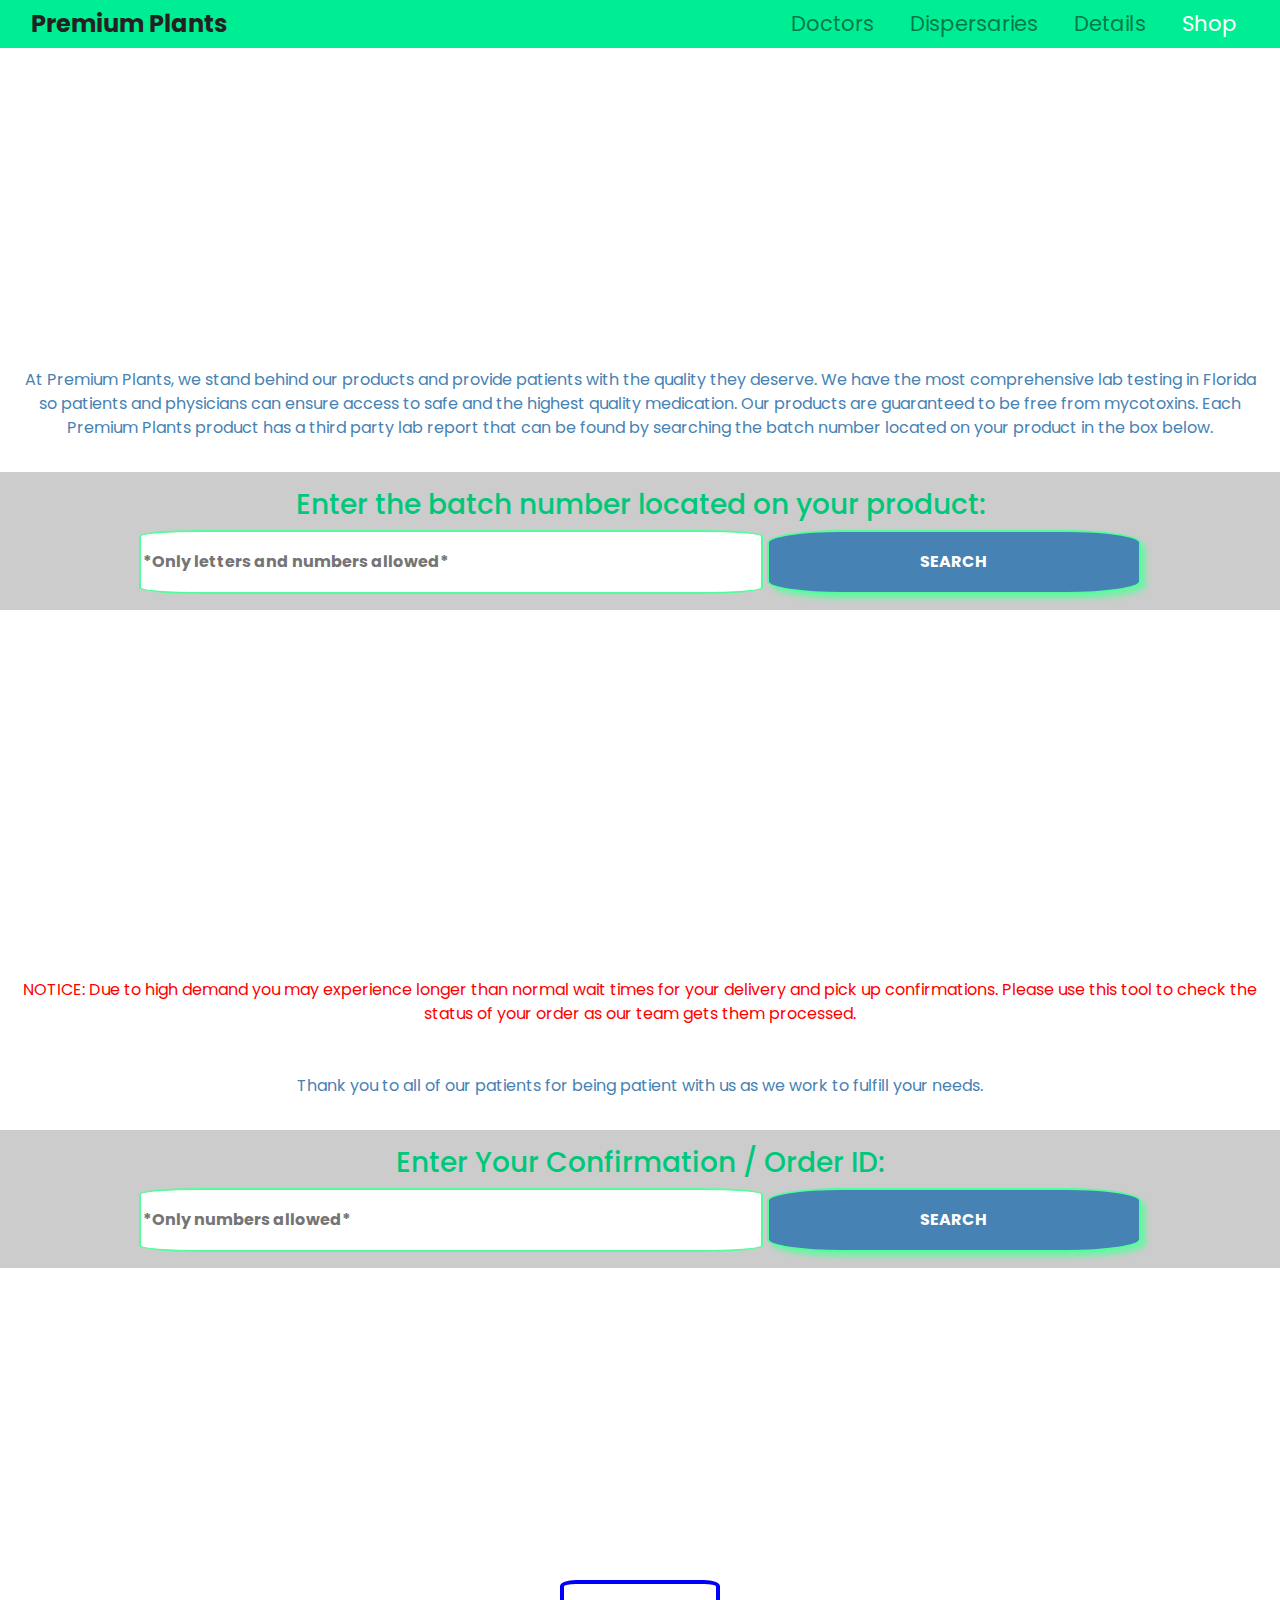
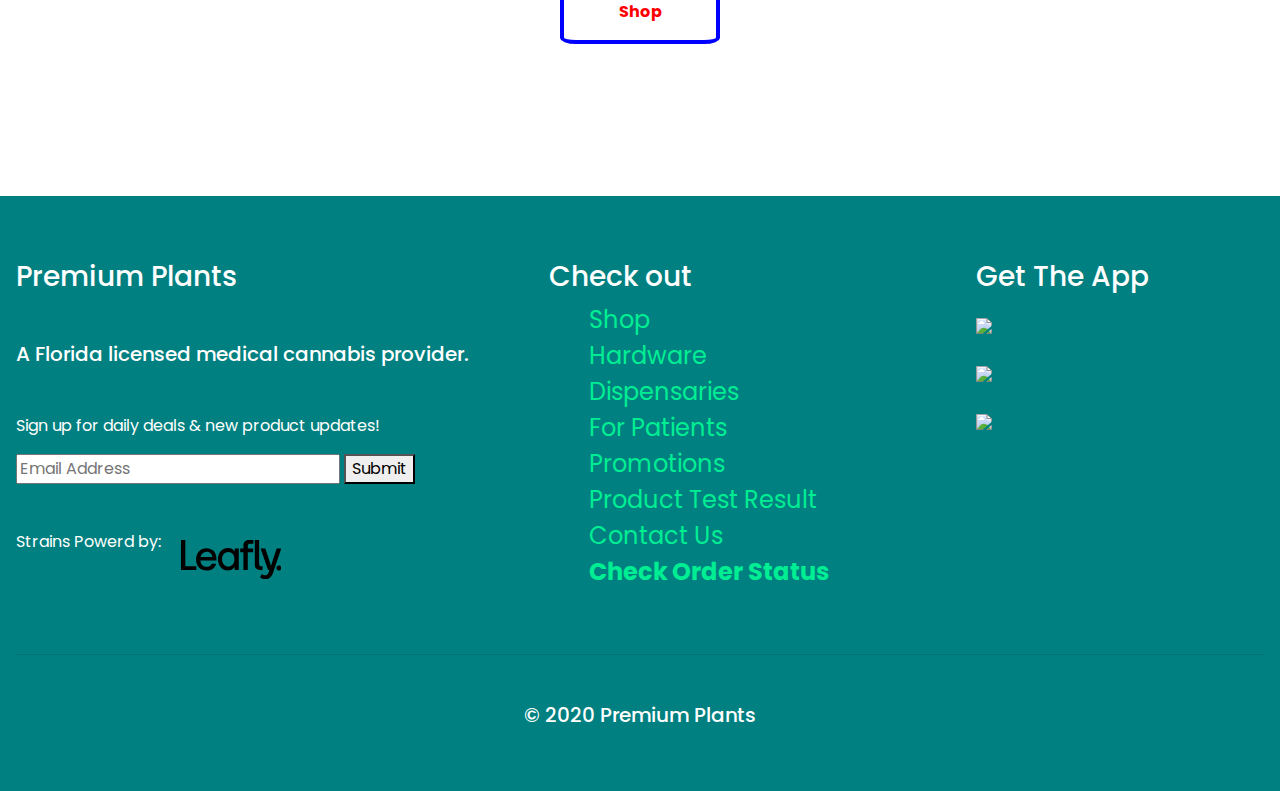
==== commit d8e7b12e: "app - fix" ====
--- a/check.html
+++ b/check.html
@@ -137,9 +137,11 @@
                 </div>
                 <div class="col-xs-12 col-md-3 app">
                     <h3>Get The App</h3>
-                    <a href="app.html"><img src="https://files.trulieve.com/files/main/app-store-badge.png" height="70" width="200"></a>
+                    <a href="app.html"><img src="https://files.trulieve.com/files/main/app-store-badge.png"></a>
                     <br>
-                    <a href="app.html"><img src="https://files.trulieve.com/files/main/google-play-badge.png" height="70" width="200"></a>
+                    <a href="app.html"><img src="https://files.trulieve.com/files/main/google-play-badge.png"></a>
+                    <br>
+                    <a href="app.html"><img src="https://www.palottery.state.pa.us/PaLotteryWebSite/media/Page-Images/android-app-apk-page/Download-for-Android.png"></a>
                 </div>
                 <div class="col-12 text-center">
                     <hr class="light-100">
